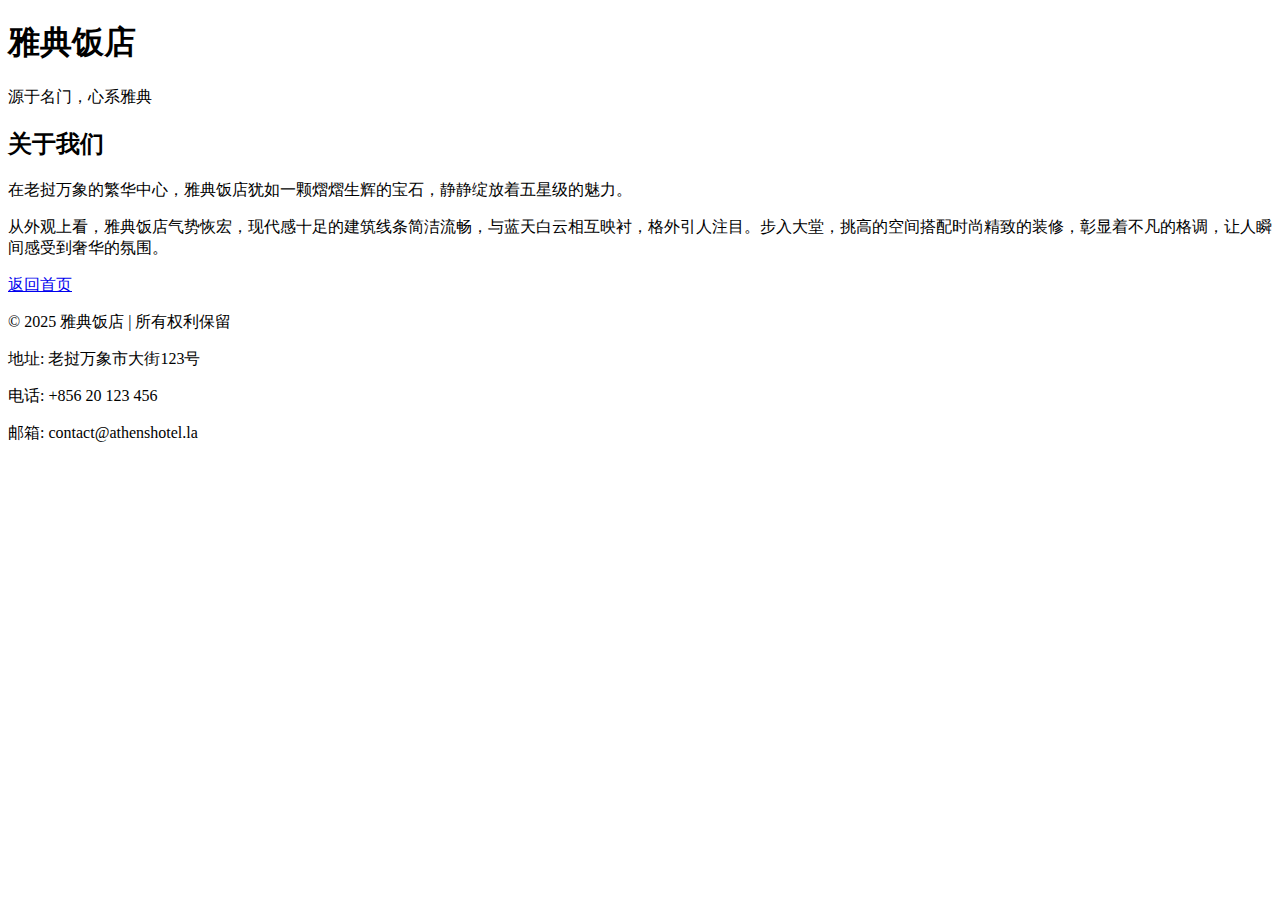
==== about.html @ 5ccf648c "Create about.html" ====
<!DOCTYPE html>
<html lang="zh">
<head>
    <meta charset="UTF-8">
    <meta name="viewport" content="width=device-width, initial-scale=1.0">
    <meta http-equiv="X-UA-Compatible" content="ie=edge">
    <title>关于我们 - 雅典饭店</title>
    <link rel="stylesheet" href="https://cdnjs.cloudflare.com/ajax/libs/font-awesome/5.15.4/css/all.min.css">
    <style>
        /* 样式同前 */
    </style>
</head>
<body>

<header>
    <h1>雅典饭店</h1>
    <p>源于名门，心系雅典</p>
</header>

<div class="content">
    <h2>关于我们</h2>
    <p>在老挝万象的繁华中心，雅典饭店犹如一颗熠熠生辉的宝石，静静绽放着五星级的魅力。</p>
    <p>从外观上看，雅典饭店气势恢宏，现代感十足的建筑线条简洁流畅，与蓝天白云相互映衬，格外引人注目。步入大堂，挑高的空间搭配时尚精致的装修，彰显着不凡的格调，让人瞬间感受到奢华的氛围。</p>
</div>

<!-- 添加一个返回主页面的链接 -->
<footer>
    <p><a href="index.html">返回首页</a></p>
    <p>&copy; 2025 雅典饭店 | 所有权利保留</p>
    <p>地址: 老挝万象市大街123号</p>
    <p>电话: +856 20 123 456</p>
    <p>邮箱: contact@athenshotel.la</p>
</footer>

</body>
</html>
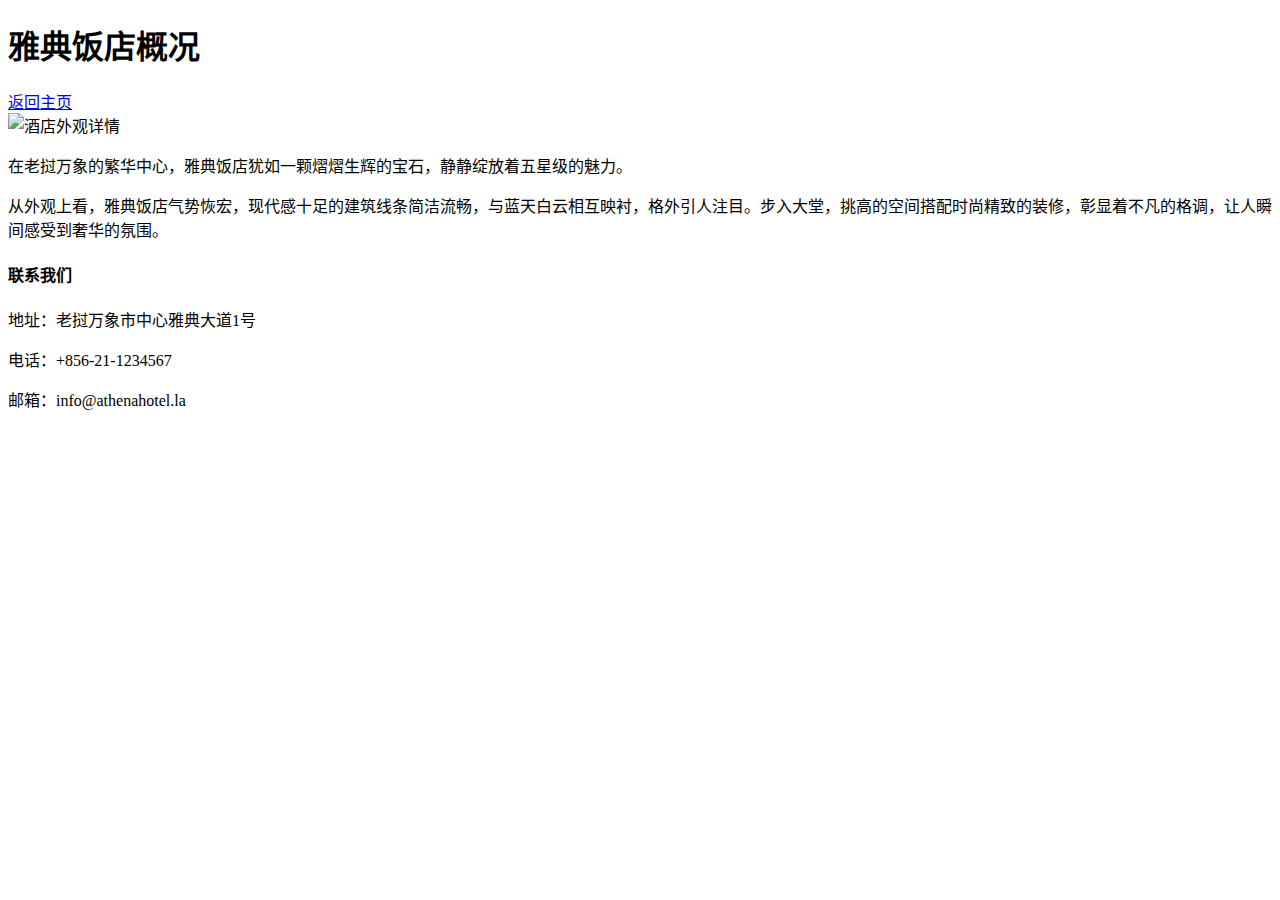
==== commit 1787a79b: "Create about.html" ====
--- a/about.html
+++ b/about.html
@@ -1,36 +1,31 @@
 <!DOCTYPE html>
-<html lang="zh">
+<html lang="zh-CN">
 <head>
     <meta charset="UTF-8">
-    <meta name="viewport" content="width=device-width, initial-scale=1.0">
-    <meta http-equiv="X-UA-Compatible" content="ie=edge">
-    <title>关于我们 - 雅典饭店</title>
-    <link rel="stylesheet" href="https://cdnjs.cloudflare.com/ajax/libs/font-awesome/5.15.4/css/all.min.css">
-    <style>
-        /* 样式同前 */
-    </style>
+    <title>酒店概况 - 雅典饭店</title>
+    <link rel="stylesheet" href="css/styles.css">
 </head>
 <body>
+    <header>
+        <h1>雅典饭店概况</h1>
+        <a href="index.html" class="back-home">返回主页</a>
+    </header>
 
-<header>
-    <h1>雅典饭店</h1>
-    <p>源于名门，心系雅典</p>
-</header>
+    <main class="detail-content">
+        <img src="images/exterior-detail.jpg" alt="酒店外观详情">
+        <div class="description">
+            <p>在老挝万象的繁华中心，雅典饭店犹如一颗熠熠生辉的宝石，静静绽放着五星级的魅力。</p>
+            <p>从外观上看，雅典饭店气势恢宏，现代感十足的建筑线条简洁流畅，与蓝天白云相互映衬，格外引人注目。步入大堂，挑高的空间搭配时尚精致的装修，彰显着不凡的格调，让人瞬间感受到奢华的氛围。</p>
+        </div>
+    </main>
 
-<div class="content">
-    <h2>关于我们</h2>
-    <p>在老挝万象的繁华中心，雅典饭店犹如一颗熠熠生辉的宝石，静静绽放着五星级的魅力。</p>
-    <p>从外观上看，雅典饭店气势恢宏，现代感十足的建筑线条简洁流畅，与蓝天白云相互映衬，格外引人注目。步入大堂，挑高的空间搭配时尚精致的装修，彰显着不凡的格调，让人瞬间感受到奢华的氛围。</p>
-</div>
-
-<!-- 添加一个返回主页面的链接 -->
-<footer>
-    <p><a href="index.html">返回首页</a></p>
-    <p>&copy; 2025 雅典饭店 | 所有权利保留</p>
-    <p>地址: 老挝万象市大街123号</p>
-    <p>电话: +856 20 123 456</p>
-    <p>邮箱: contact@athenshotel.la</p>
-</footer>
-
+    <footer>
+        <div class="contact">
+            <h4>联系我们</h4>
+            <p>地址：老挝万象市中心雅典大道1号</p>
+            <p>电话：+856-21-1234567</p>
+            <p>邮箱：info@athenahotel.la</p>
+        </div>
+    </footer>
 </body>
 </html>
